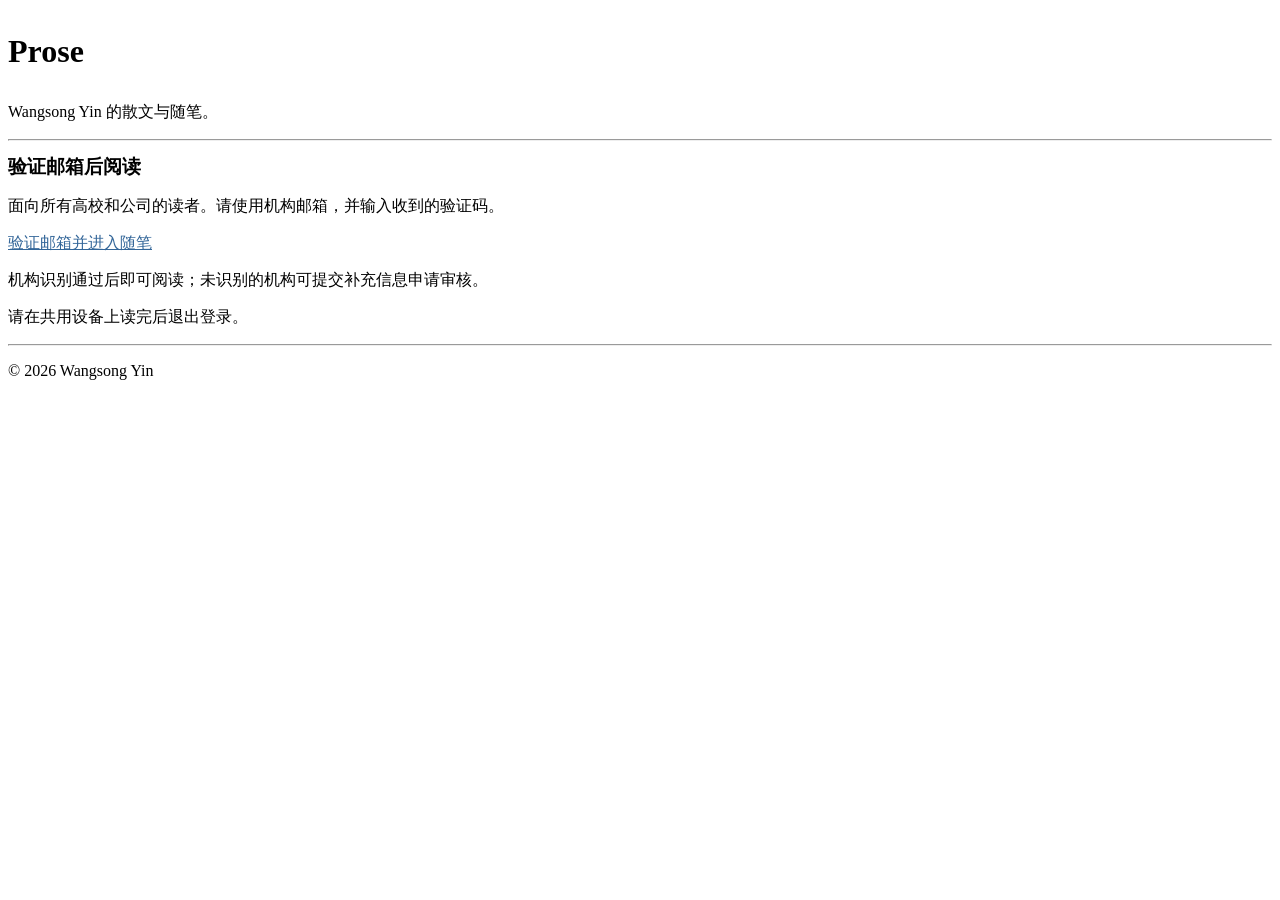
==== public/index.html @ eb4f4640 "Publish email verification entry for Prose" ====
<!doctype html>
<html lang="zh-CN"><head>
<meta charset="utf-8"><meta name="viewport" content="width=device-width, initial-scale=1">
<meta name="robots" content="noindex, nofollow, noarchive"><meta name="referrer" content="same-origin">
<title>Prose - 邮箱验证</title>
<link rel="stylesheet" href="/prose/css-js/bootstrap.min.css">
<link rel="stylesheet" href="/prose/css-js/default.css">
<style>.site-name{font-size:32px;font-weight:bold;line-height:1.2}h1{font-size:1.2em;font-weight:bold}a{color:#336699}:focus-visible{outline:2px solid #336699;outline-offset:3px}@media(max-width:680px){body{padding:0}#content{padding:0 16px}}</style>
</head><body><div id="outer"><div id="content">
<header><p class="site-name">Prose</p><p>Wangsong Yin 的散文与随笔。</p><hr></header>
<main><h1>验证邮箱后阅读</h1>
<p>面向所有高校和公司的读者。请使用机构邮箱，并输入收到的验证码。</p>
<p><a href="https://prose-private.yinwangsong.workers.dev/prose/">验证邮箱并进入随笔</a></p>
<p>机构识别通过后即可阅读；未识别的机构可提交补充信息申请审核。</p>
<p>请在共用设备上读完后退出登录。</p></main>
<footer><hr><p>© 2026 Wangsong Yin</p></footer>
</div></div></body></html>
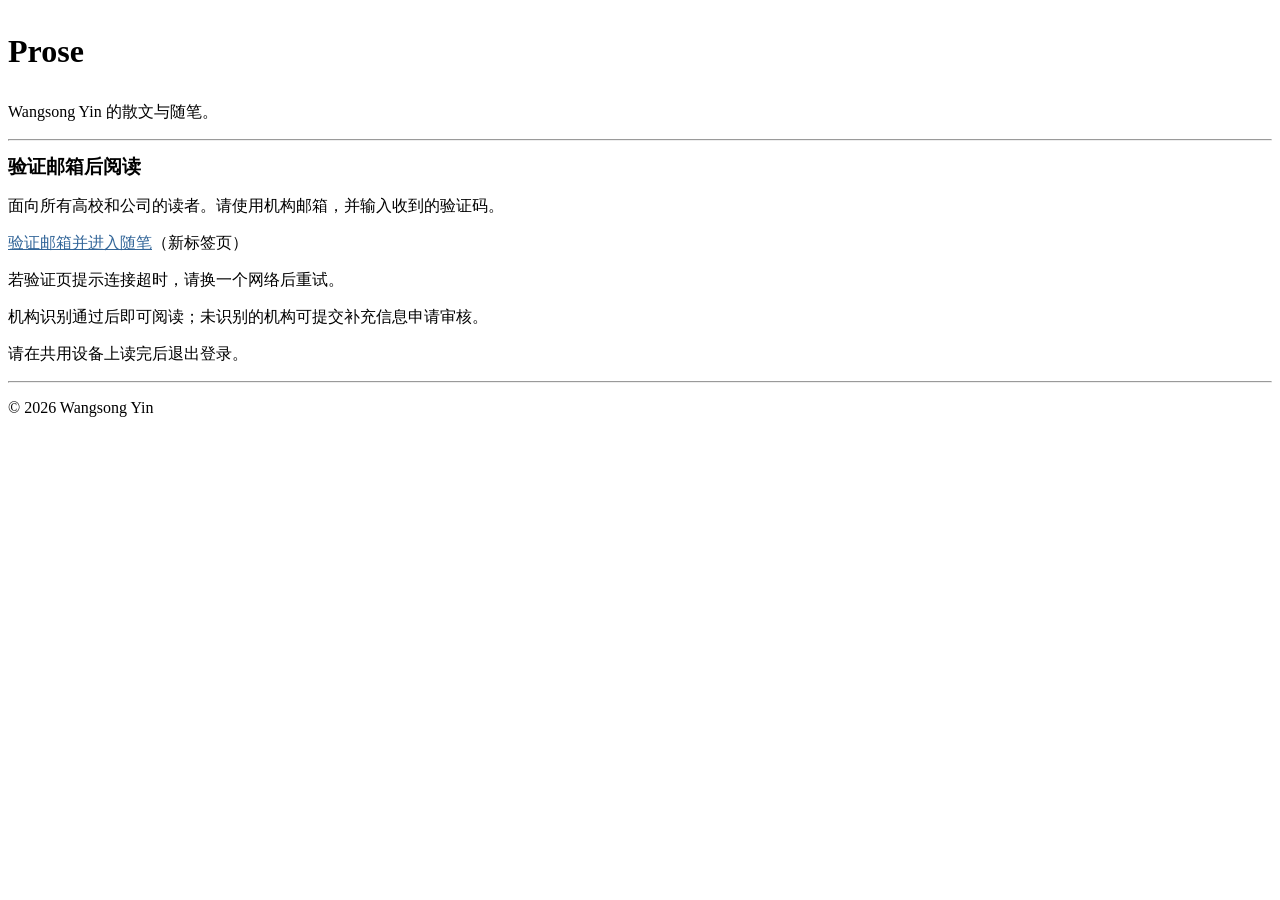
==== commit 5219763e: "Open email verification in a new tab with connection guidance" ====
--- a/public/index.html
+++ b/public/index.html
@@ -10,7 +10,8 @@
 <header><p class="site-name">Prose</p><p>Wangsong Yin 的散文与随笔。</p><hr></header>
 <main><h1>验证邮箱后阅读</h1>
 <p>面向所有高校和公司的读者。请使用机构邮箱，并输入收到的验证码。</p>
-<p><a href="https://prose-private.yinwangsong.workers.dev/prose/">验证邮箱并进入随笔</a></p>
+<p><a href="https://prose-private.yinwangsong.workers.dev/prose/" target="_blank" rel="noopener noreferrer">验证邮箱并进入随笔</a>（新标签页）</p>
+<p>若验证页提示连接超时，请换一个网络后重试。</p>
 <p>机构识别通过后即可阅读；未识别的机构可提交补充信息申请审核。</p>
 <p>请在共用设备上读完后退出登录。</p></main>
 <footer><hr><p>© 2026 Wangsong Yin</p></footer>
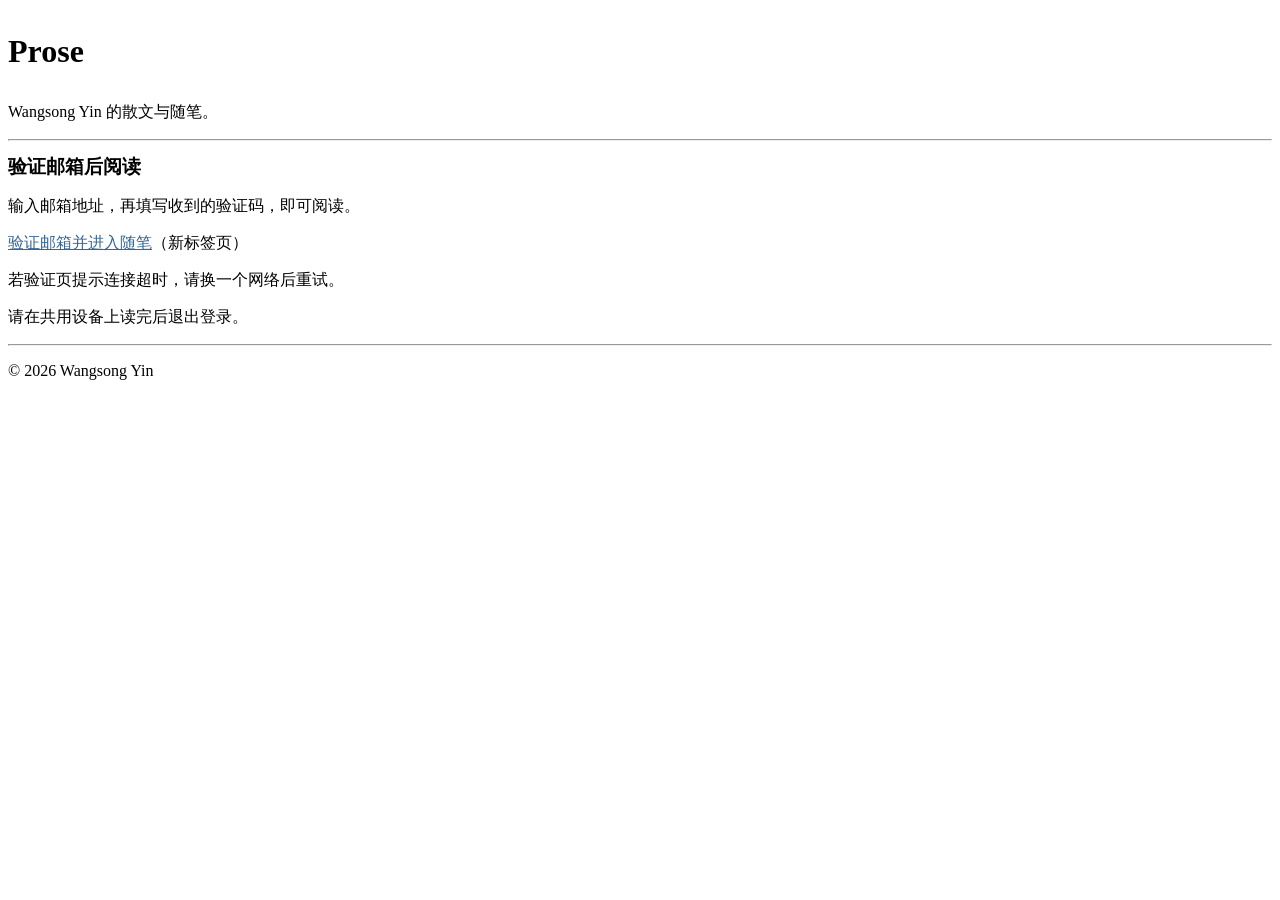
==== commit dceb0542: "Describe the simpler email verification flow" ====
--- a/public/index.html
+++ b/public/index.html
@@ -9,10 +9,9 @@
 </head><body><div id="outer"><div id="content">
 <header><p class="site-name">Prose</p><p>Wangsong Yin 的散文与随笔。</p><hr></header>
 <main><h1>验证邮箱后阅读</h1>
-<p>面向所有高校和公司的读者。请使用机构邮箱，并输入收到的验证码。</p>
-<p><a href="https://prose-private.yinwangsong.workers.dev/prose/" target="_blank" rel="noopener noreferrer">验证邮箱并进入随笔</a>（新标签页）</p>
+<p>输入邮箱地址，再填写收到的验证码，即可阅读。</p>
+<p><a href="https://prose-yinwangsong.pages.dev/prose/" target="_blank" rel="noopener noreferrer">验证邮箱并进入随笔</a>（新标签页）</p>
 <p>若验证页提示连接超时，请换一个网络后重试。</p>
-<p>机构识别通过后即可阅读；未识别的机构可提交补充信息申请审核。</p>
 <p>请在共用设备上读完后退出登录。</p></main>
 <footer><hr><p>© 2026 Wangsong Yin</p></footer>
 </div></div></body></html>
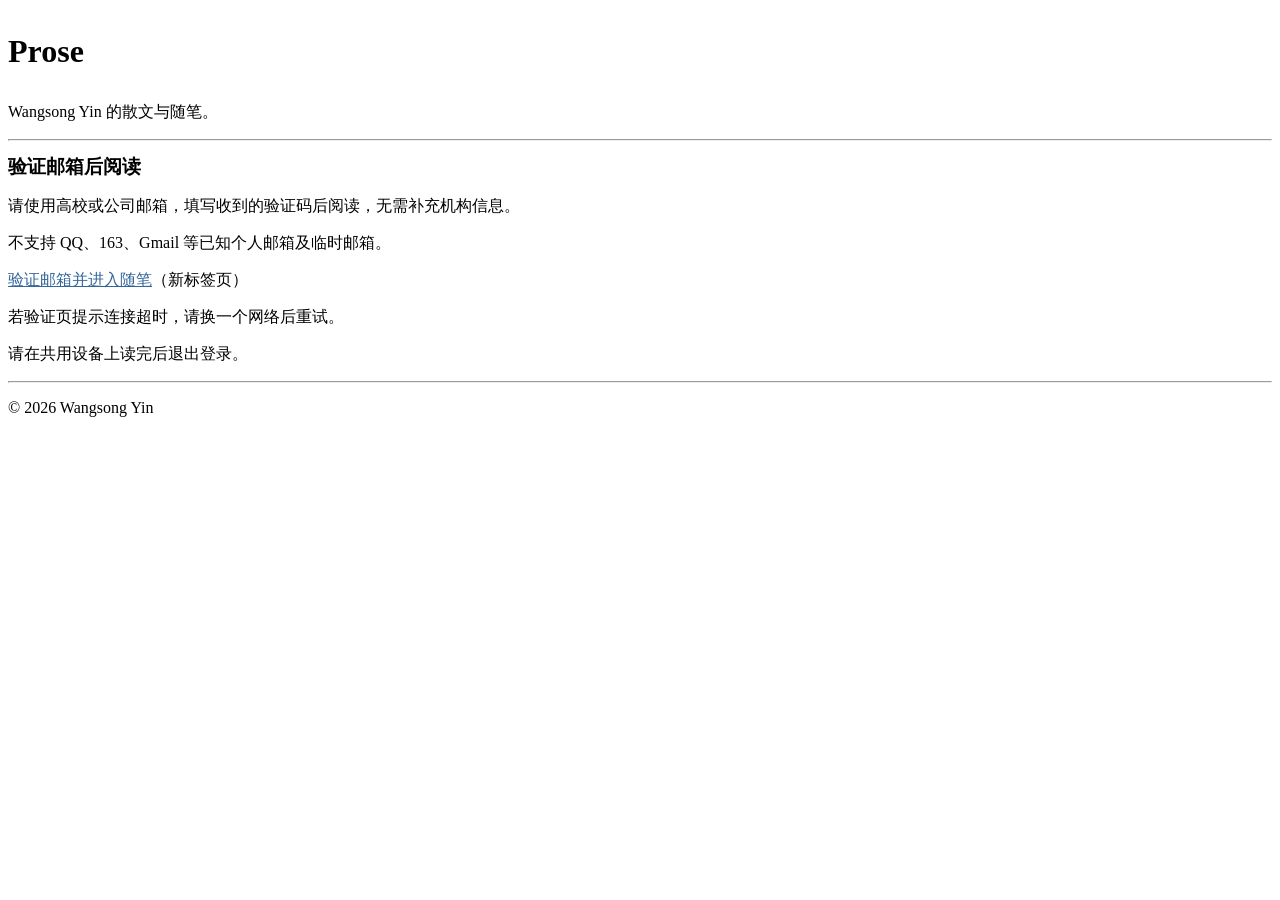
==== commit ece73d02: "Explain personal and disposable email restrictions at the entry" ====
--- a/public/index.html
+++ b/public/index.html
@@ -9,7 +9,8 @@
 </head><body><div id="outer"><div id="content">
 <header><p class="site-name">Prose</p><p>Wangsong Yin 的散文与随笔。</p><hr></header>
 <main><h1>验证邮箱后阅读</h1>
-<p>输入邮箱地址，再填写收到的验证码，即可阅读。</p>
+<p>请使用高校或公司邮箱，填写收到的验证码后阅读，无需补充机构信息。</p>
+<p>不支持 QQ、163、Gmail 等已知个人邮箱及临时邮箱。</p>
 <p><a href="https://prose-yinwangsong.pages.dev/prose/" target="_blank" rel="noopener noreferrer">验证邮箱并进入随笔</a>（新标签页）</p>
 <p>若验证页提示连接超时，请换一个网络后重试。</p>
 <p>请在共用设备上读完后退出登录。</p></main>
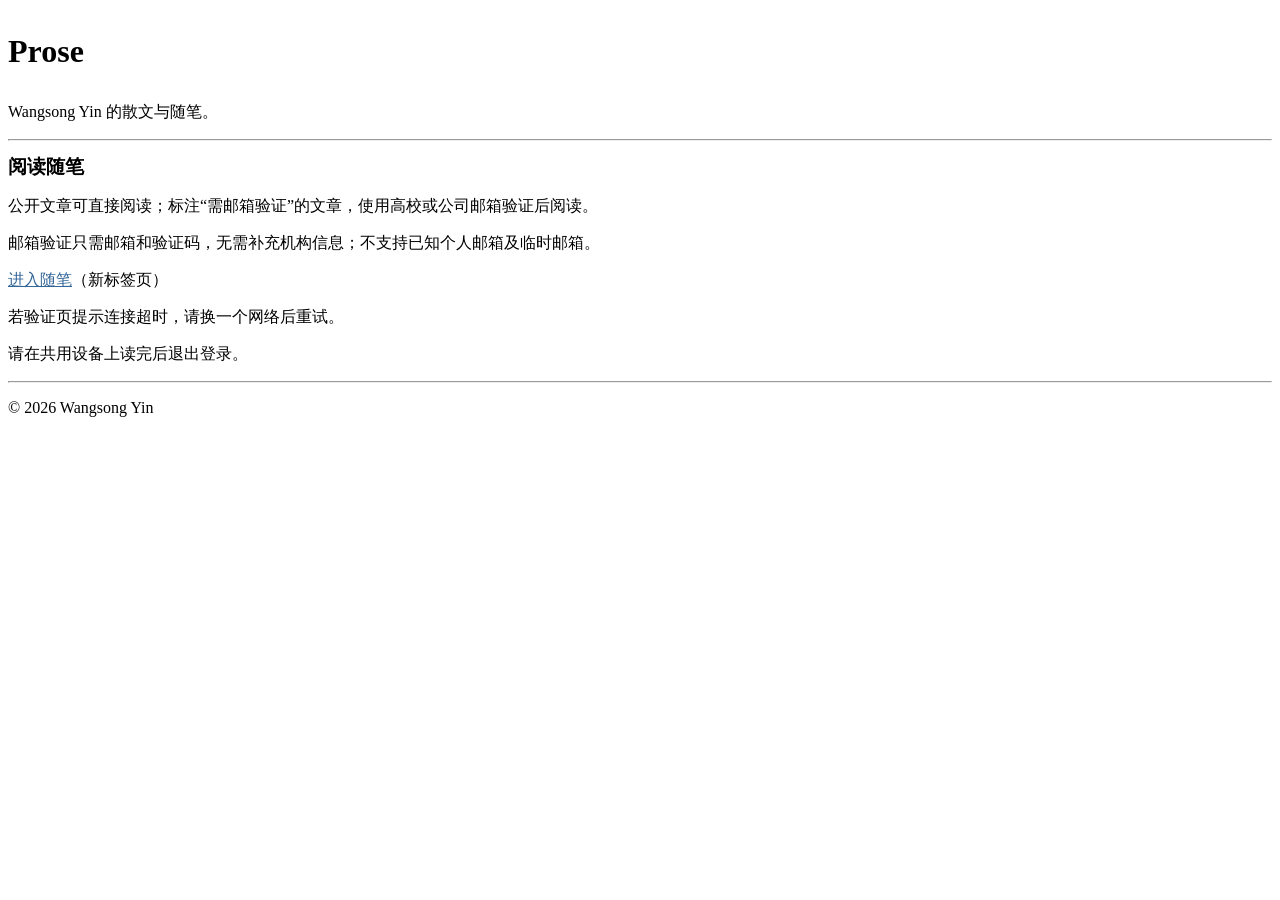
==== commit 87752b79: "Introduce public and email-protected essays at the entry" ====
--- a/public/index.html
+++ b/public/index.html
@@ -2,16 +2,16 @@
 <html lang="zh-CN"><head>
 <meta charset="utf-8"><meta name="viewport" content="width=device-width, initial-scale=1">
 <meta name="robots" content="noindex, nofollow, noarchive"><meta name="referrer" content="same-origin">
-<title>Prose - 邮箱验证</title>
+<title>Prose - 随笔</title>
 <link rel="stylesheet" href="/prose/css-js/bootstrap.min.css">
 <link rel="stylesheet" href="/prose/css-js/default.css">
 <style>.site-name{font-size:32px;font-weight:bold;line-height:1.2}h1{font-size:1.2em;font-weight:bold}a{color:#336699}:focus-visible{outline:2px solid #336699;outline-offset:3px}@media(max-width:680px){body{padding:0}#content{padding:0 16px}}</style>
 </head><body><div id="outer"><div id="content">
 <header><p class="site-name">Prose</p><p>Wangsong Yin 的散文与随笔。</p><hr></header>
-<main><h1>验证邮箱后阅读</h1>
-<p>请使用高校或公司邮箱，填写收到的验证码后阅读，无需补充机构信息。</p>
-<p>不支持 QQ、163、Gmail 等已知个人邮箱及临时邮箱。</p>
-<p><a href="https://prose-yinwangsong.pages.dev/prose/" target="_blank" rel="noopener noreferrer">验证邮箱并进入随笔</a>（新标签页）</p>
+<main><h1>阅读随笔</h1>
+<p>公开文章可直接阅读；标注“需邮箱验证”的文章，使用高校或公司邮箱验证后阅读。</p>
+<p>邮箱验证只需邮箱和验证码，无需补充机构信息；不支持已知个人邮箱及临时邮箱。</p>
+<p><a href="https://prose-yinwangsong.pages.dev/prose/" target="_blank" rel="noopener noreferrer">进入随笔</a>（新标签页）</p>
 <p>若验证页提示连接超时，请换一个网络后重试。</p>
 <p>请在共用设备上读完后退出登录。</p></main>
 <footer><hr><p>© 2026 Wangsong Yin</p></footer>
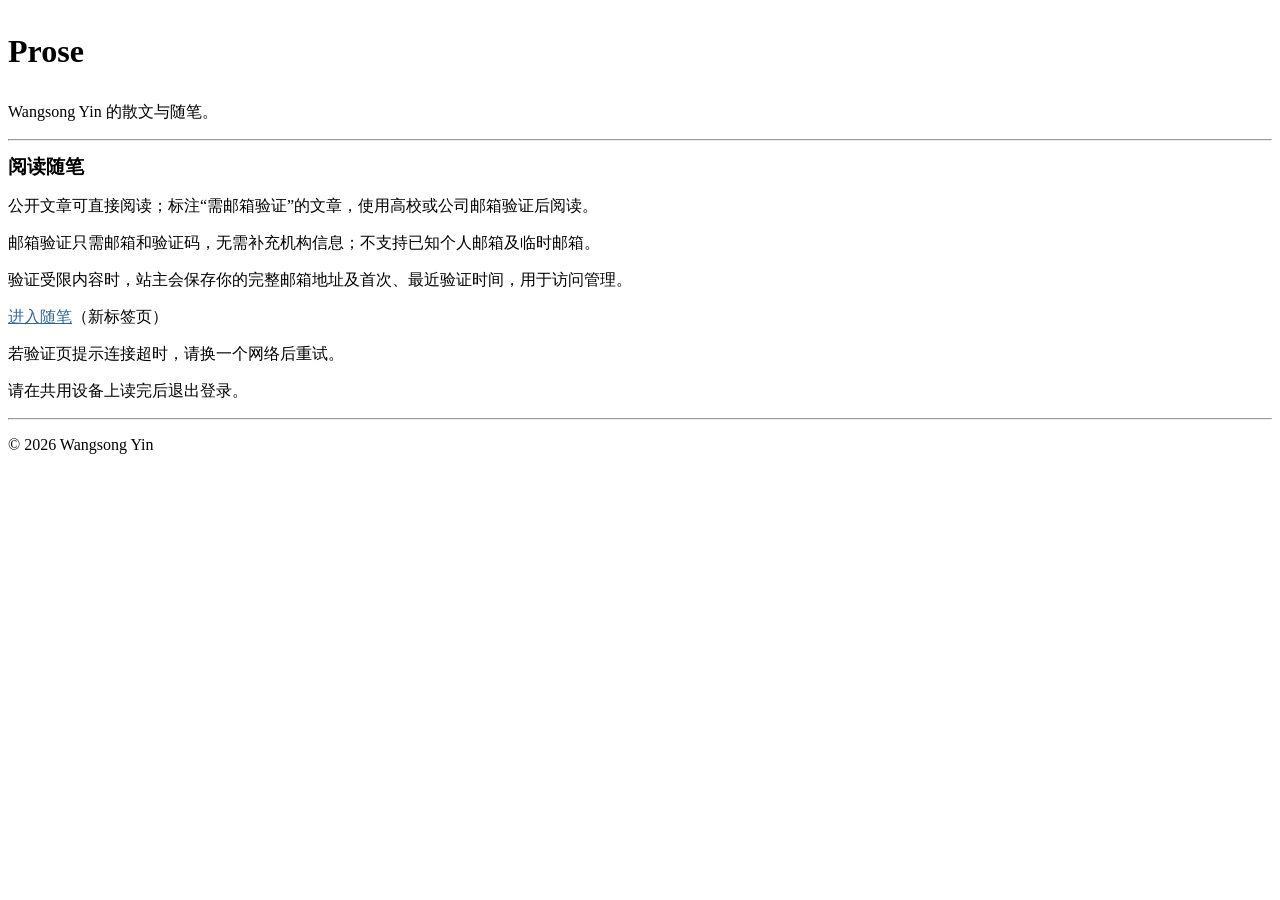
==== commit 1a172bc4: "Explain verified email records at the reading entrance" ====
--- a/public/index.html
+++ b/public/index.html
@@ -11,6 +11,7 @@
 <main><h1>阅读随笔</h1>
 <p>公开文章可直接阅读；标注“需邮箱验证”的文章，使用高校或公司邮箱验证后阅读。</p>
 <p>邮箱验证只需邮箱和验证码，无需补充机构信息；不支持已知个人邮箱及临时邮箱。</p>
+<p>验证受限内容时，站主会保存你的完整邮箱地址及首次、最近验证时间，用于访问管理。</p>
 <p><a href="https://prose-yinwangsong.pages.dev/prose/" target="_blank" rel="noopener noreferrer">进入随笔</a>（新标签页）</p>
 <p>若验证页提示连接超时，请换一个网络后重试。</p>
 <p>请在共用设备上读完后退出登录。</p></main>
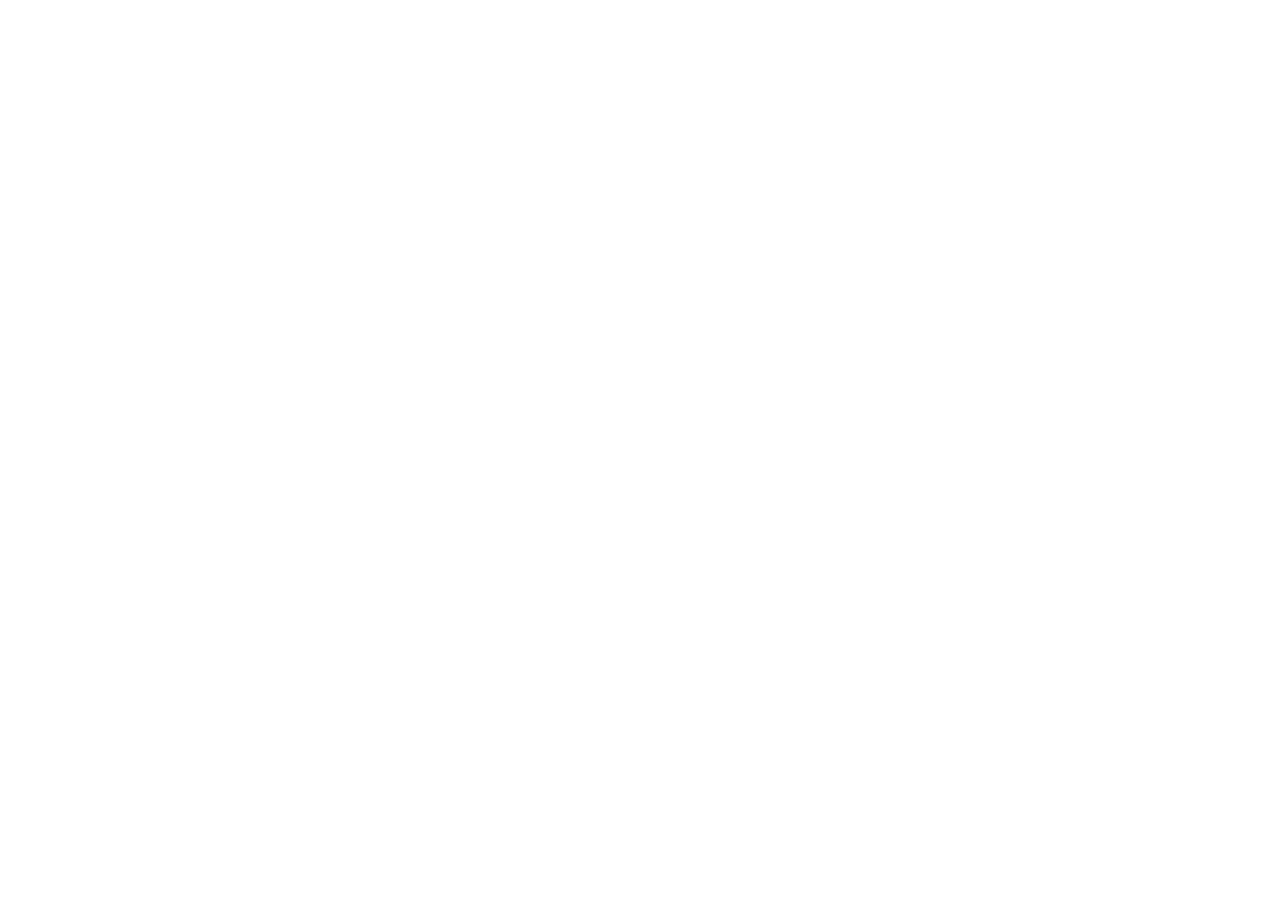
==== commit 5f7664e3: "Open the article list directly from the public entrance" ====
--- a/public/index.html
+++ b/public/index.html
@@ -3,17 +3,18 @@
 <meta charset="utf-8"><meta name="viewport" content="width=device-width, initial-scale=1">
 <meta name="robots" content="noindex, nofollow, noarchive"><meta name="referrer" content="same-origin">
 <title>Prose - 随笔</title>
+<link rel="canonical" href="https://prose-yinwangsong.pages.dev/prose/">
+<script>
+const destination = new URL("https://prose-yinwangsong.pages.dev/prose/");
+if (location.pathname.startsWith('/prose/')) destination.pathname = location.pathname;
+destination.search = location.search;
+destination.hash = location.hash;
+location.replace(destination.href);
+</script>
+<noscript><meta http-equiv="refresh" content="0; url=https://prose-yinwangsong.pages.dev/prose/"></noscript>
 <link rel="stylesheet" href="/prose/css-js/bootstrap.min.css">
 <link rel="stylesheet" href="/prose/css-js/default.css">
-<style>.site-name{font-size:32px;font-weight:bold;line-height:1.2}h1{font-size:1.2em;font-weight:bold}a{color:#336699}:focus-visible{outline:2px solid #336699;outline-offset:3px}@media(max-width:680px){body{padding:0}#content{padding:0 16px}}</style>
+<style>a{color:#336699}:focus-visible{outline:2px solid #336699;outline-offset:3px}@media(max-width:680px){body{padding:0}#content{padding:0 16px}}</style>
 </head><body><div id="outer"><div id="content">
-<header><p class="site-name">Prose</p><p>Wangsong Yin 的散文与随笔。</p><hr></header>
-<main><h1>阅读随笔</h1>
-<p>公开文章可直接阅读；标注“需邮箱验证”的文章，使用高校或公司邮箱验证后阅读。</p>
-<p>邮箱验证只需邮箱和验证码，无需补充机构信息；不支持已知个人邮箱及临时邮箱。</p>
-<p>验证受限内容时，站主会保存你的完整邮箱地址及首次、最近验证时间，用于访问管理。</p>
-<p><a href="https://prose-yinwangsong.pages.dev/prose/" target="_blank" rel="noopener noreferrer">进入随笔</a>（新标签页）</p>
-<p>若验证页提示连接超时，请换一个网络后重试。</p>
-<p>请在共用设备上读完后退出登录。</p></main>
-<footer><hr><p>© 2026 Wangsong Yin</p></footer>
+<main><p>正在打开随笔列表…<a href="https://prose-yinwangsong.pages.dev/prose/">继续阅读</a></p></main>
 </div></div></body></html>
